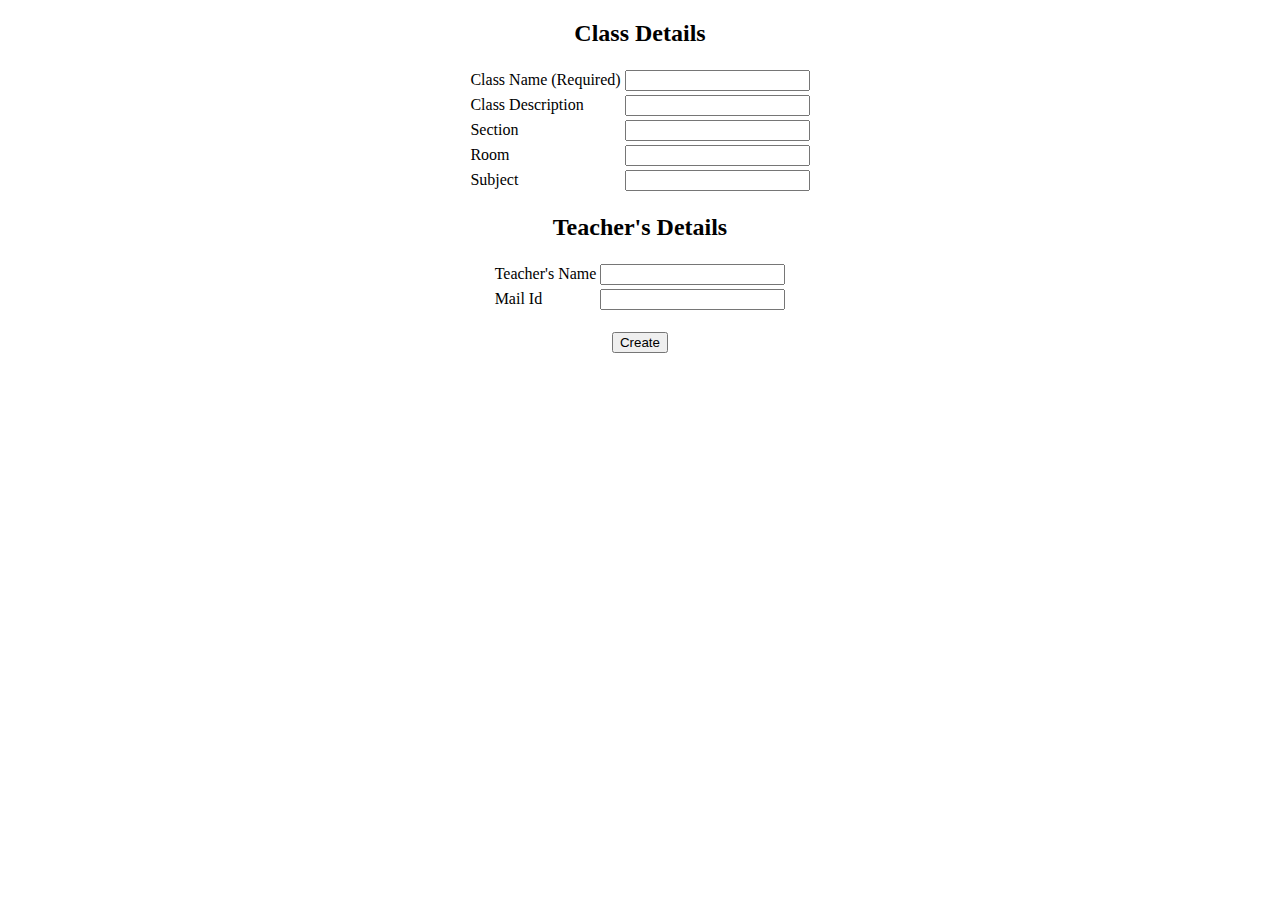
==== teachers login.html @ 85200235 "Add files via upload" ====
<!doctype html>
<html>
<head>
<meta charset="utf-8">
<title>teacher's section</title>
</head>

<body>
	<form>
<center>

	
	
	<h2>Class Details</h2>
	
	<table>
		
	<tr>
	<td>
		Class Name (Required)</td>
		<td><input type="text" name="classname">
		</td>
	
	</tr>
	<tr>
		<td>
			Class Description</td>
		<td>	<input type="text" name="description">
			
		
		</td>
	
	</tr>
		<tr>
		<td>
			Section</td>
		<td>	<input type="text" name="section">
			
		
		</td>
	
	</tr>
	<tr>
		<td>
			Room</td>
		<td>	<input type="text" name="room">
			
		
		</td>
	
	</tr>
	<tr>
		<td>
			Subject</td>
		<td>	<input type="text" name="subject">
			
		
		</td>
	
	</tr>
	</table>
	
	
	
	
	
	
	
	<h2>Teacher's Details</h2>
		
	<table>
		<tr>
		<td>
			Teacher's Name
		
		</td>
		<td>
			<input type="text" name="name">
			
			</td>
		
		</tr>
	<tr>
		<td> Mail Id</td>
		<td>
		<input type="text" name="mail id"
		</td>
		
		
		</tr>
		</center>	
	
	
</table>
	<p align="right">
	<table>
	<tr>
		<td>
		
		<input type="submit" name="Create" value="Create">
		
		
		</td>
		
		</tr>
	
	</table>
	
	
	
	
	
	
	
	
	
	
	</form>	
</body>
</html>
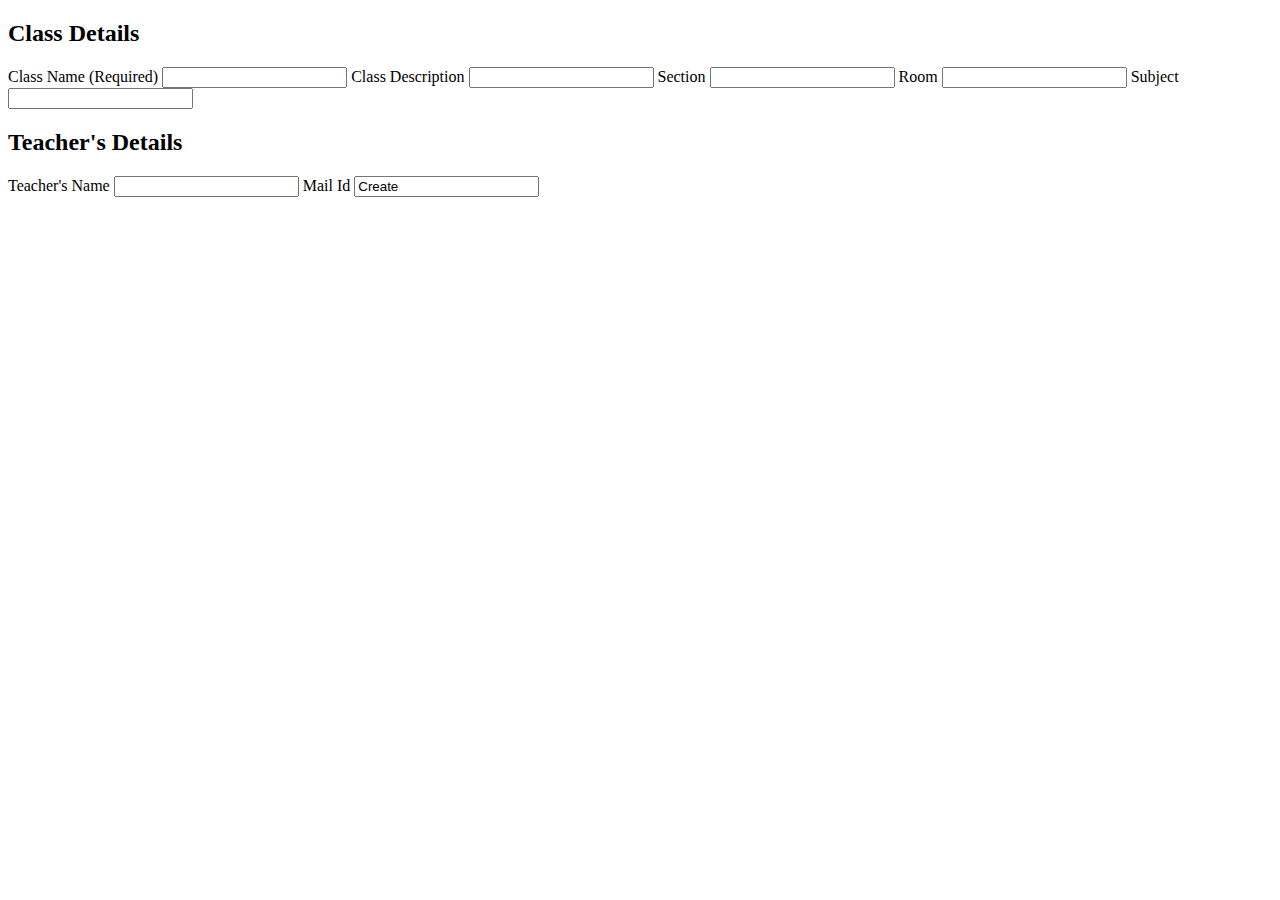
==== commit f5e5599a: "Update teachers login.html" ====
--- a/teachers login.html
+++ b/teachers login.html
@@ -6,115 +6,24 @@
 </head>
 
 <body>
-	<form>
-<center>
-
-	
-	
+	<form action=" " name="createclass" method="post">
 	<h2>Class Details</h2>
-	
-	<table>
-		
-	<tr>
-	<td>
-		Class Name (Required)</td>
-		<td><input type="text" name="classname">
-		</td>
-	
-	</tr>
-	<tr>
-		<td>
-			Class Description</td>
-		<td>	<input type="text" name="description">
-			
-		
-		</td>
-	
-	</tr>
-		<tr>
-		<td>
-			Section</td>
-		<td>	<input type="text" name="section">
-			
-		
-		</td>
-	
-	</tr>
-	<tr>
-		<td>
-			Room</td>
-		<td>	<input type="text" name="room">
-			
-		
-		</td>
-	
-	</tr>
-	<tr>
-		<td>
-			Subject</td>
-		<td>	<input type="text" name="subject">
-			
-		
-		</td>
-	
-	</tr>
-	</table>
-	
-	
-	
-	
-	
-	
-	
+		Class Name (Required)
+		<input type="text" name="classname">
+		Class Description
+		<input type="text" name="classdescription">
+		Section
+		<input type="text" name="section">
+		Room
+		<input type="text" name="room">
+		Subject
+		<input type="text" name="subject">
 	<h2>Teacher's Details</h2>
-		
-	<table>
-		<tr>
-		<td>
-			Teacher's Name
-		
-		</td>
-		<td>
-			<input type="text" name="name">
-			
-			</td>
-		
-		</tr>
-	<tr>
-		<td> Mail Id</td>
-		<td>
+		Teacher's Name
+		<input type="text" name="name">
+		Mail Id
 		<input type="text" name="mail id"
-		</td>
-		
-		
-		</tr>
-		</center>	
-	
-	
-</table>
-	<p align="right">
-	<table>
-	<tr>
-		<td>
-		
 		<input type="submit" name="Create" value="Create">
-		
-		
-		</td>
-		
-		</tr>
-	
-	</table>
-	
-	
-	
-	
-	
-	
-	
-	
-	
-	
 	</form>	
 </body>
 </html>
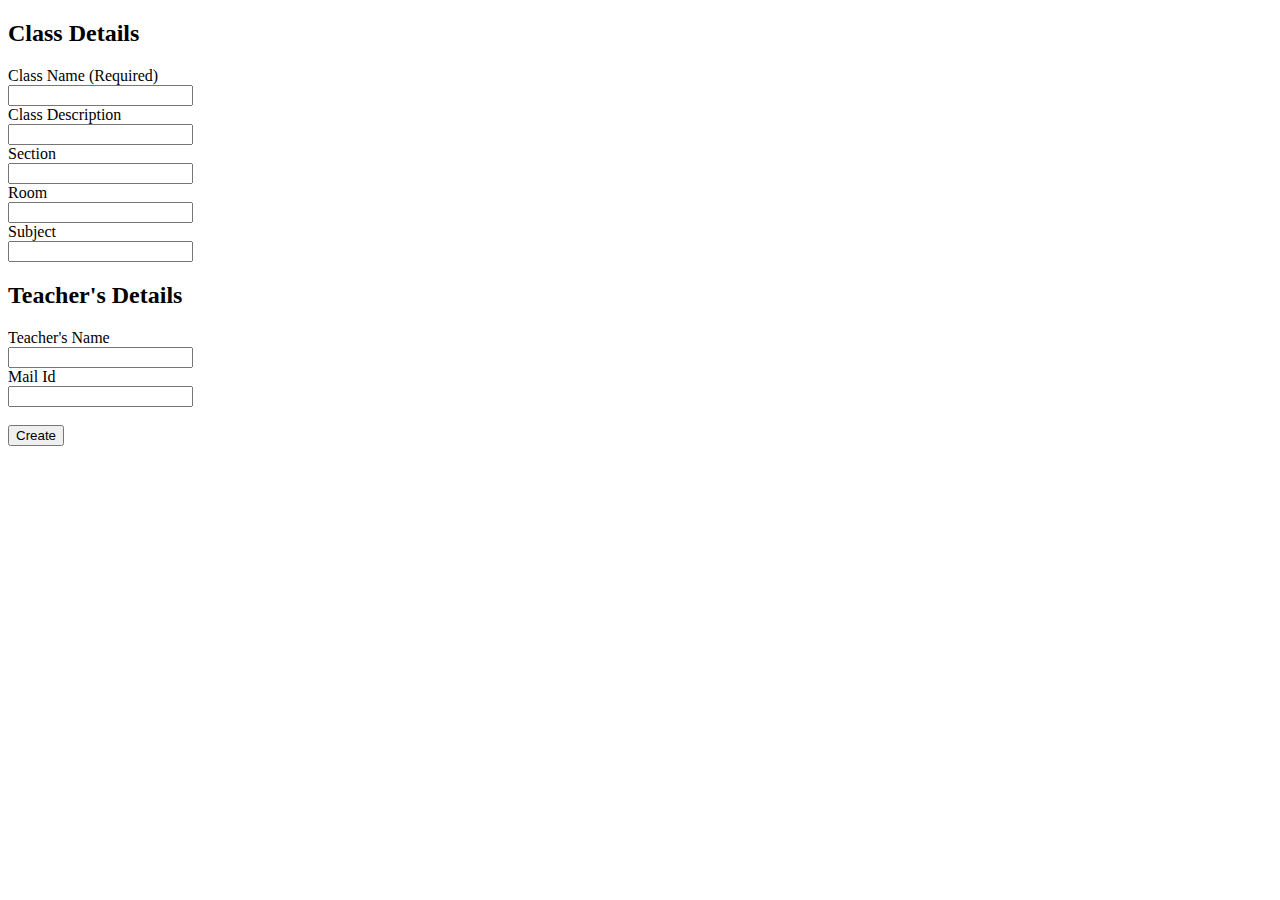
==== commit 40ff8176: "Update teachers login.html" ====
--- a/teachers login.html
+++ b/teachers login.html
@@ -8,21 +8,21 @@
 <body>
 	<form action=" " name="createclass" method="post">
 	<h2>Class Details</h2>
-		Class Name (Required)
-		<input type="text" name="classname">
-		Class Description
-		<input type="text" name="classdescription">
-		Section
-		<input type="text" name="section">
-		Room
-		<input type="text" name="room">
-		Subject
-		<input type="text" name="subject">
+		Class Name (Required)<br>
+		<input type="text" name="classname"><br>
+		Class Description<br>
+		<input type="text" name="classdescription"><br>
+		Section<br>
+		<input type="text" name="section"><br>
+		Room<br>
+		<input type="text" name="room"><br>
+		Subject<br>
+		<input type="text" name="subject"><br>
 	<h2>Teacher's Details</h2>
-		Teacher's Name
-		<input type="text" name="name">
-		Mail Id
-		<input type="text" name="mail id"
+		Teacher's Name<br>
+		<input type="text" name="name"><br>
+		Mail Id<br>
+		<input type="text" name="mail id"><br><br>
 		<input type="submit" name="Create" value="Create">
 	</form>	
 </body>
